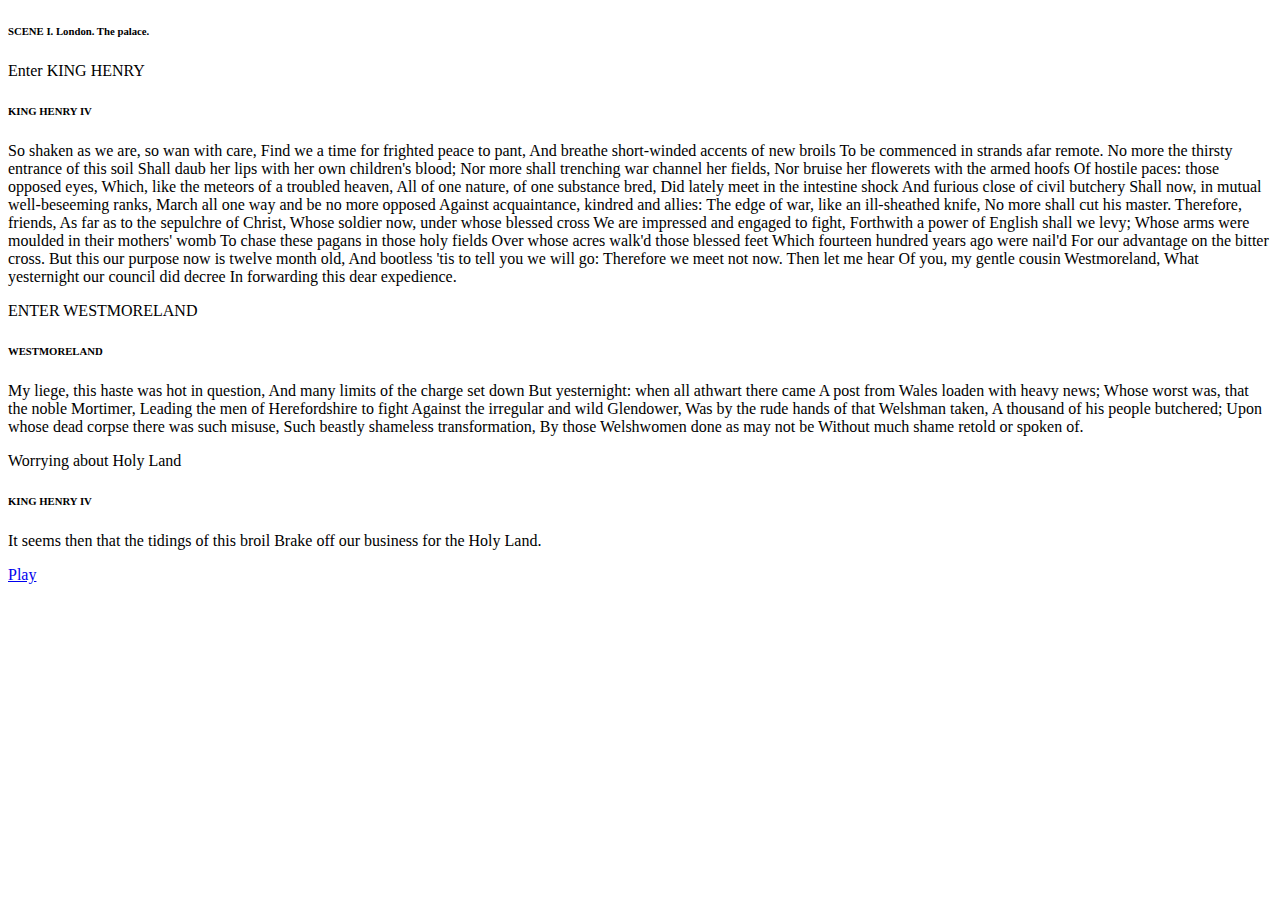
==== play2.html @ c4633157 "added play2" ====
<!DOCTYPE html>
<html>
<head>
    <title>And the play continues</title>
</head>
    <body>
        <h6 id="heading"> SCENE I. <span id="act" >London. The palace.</span></h6>
        <p class="hover stage direction">Enter KING HENRY</p>
       <h6 class="kinghenryIV"> KING HENRY IV</h6>
<p>So shaken as we are, so wan with care,
Find we a time for frighted peace to pant,
And breathe short-winded accents of new broils
To be commenced in strands afar remote.
No more the thirsty entrance of this soil
Shall daub her lips with her own children's blood;
Nor more shall trenching war channel her fields,
Nor bruise her flowerets with the armed hoofs
Of hostile paces: those opposed eyes,
Which, like the meteors of a troubled heaven,
All of one nature, of one substance bred,
Did lately meet in the intestine shock
And furious close of civil butchery
Shall now, in mutual well-beseeming ranks,
March all one way and be no more opposed
Against acquaintance, kindred and allies:
The edge of war, like an ill-sheathed knife,
No more shall cut his master. Therefore, friends,
As far as to the sepulchre of Christ,
Whose soldier now, under whose blessed cross
We are impressed and engaged to fight,
Forthwith a power of English shall we levy;
Whose arms were moulded in their mothers' womb
To chase these pagans in those holy fields
Over whose acres walk'd those blessed feet
Which fourteen hundred years ago were nail'd
For our advantage on the bitter cross.
But this our purpose now is twelve month old,
And bootless 'tis to tell you we will go:
Therefore we meet not now. Then let me hear
Of you, my gentle cousin Westmoreland,
What yesternight our council did decree
In forwarding this dear expedience.</p>
<p class="hover stage direction"> ENTER WESTMORELAND</p>
<h6 class="westmoreland">WESTMORELAND</h6>
<p>My liege, this haste was hot in question,
And many limits of the charge set down
But yesternight: when all athwart there came
A post from Wales loaden with heavy news;
Whose worst was, that the noble Mortimer,
Leading the men of Herefordshire to fight
Against the irregular and wild Glendower,
Was by the rude hands of that Welshman taken,
A thousand of his people butchered;
Upon whose dead corpse there was such misuse,
Such beastly shameless transformation,
By those Welshwomen done as may not be
Without much shame retold or spoken of.</p>
<p class="hover stage direction">Worrying about Holy Land</p>
<h6 class="kinghenryIV">KING HENRY IV</h6>
<p>It seems then that the tidings of this broil
Brake off our business for the Holy Land.</p>
<a href="index.html">Play</a>
</body>
</html>
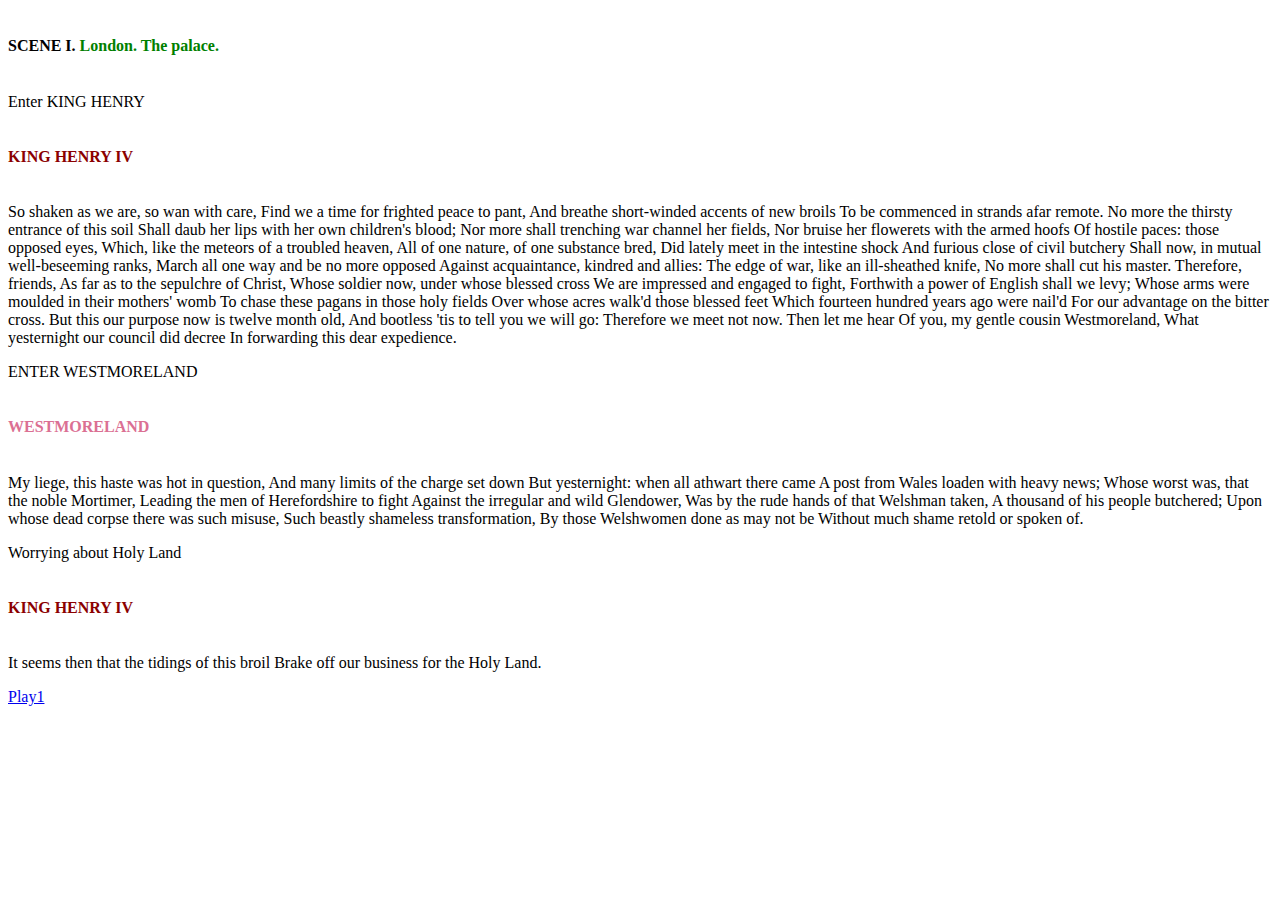
==== commit 80b5b2fa: "added play2" ====
--- a/play2.html
+++ b/play2.html
@@ -1,6 +1,7 @@
 <!DOCTYPE html>
 <html>
 <head>
+    <link rel="stylesheet" href="shakespeare.css">
     <title>And the play continues</title>
 </head>
     <body>
@@ -59,6 +60,6 @@
 <h6 class="kinghenryIV">KING HENRY IV</h6>
 <p>It seems then that the tidings of this broil
 Brake off our business for the Holy Land.</p>
-<a href="index.html">Play</a>
+<a href="index.html">Play1</a>
 </body>
 </html>--- a/shakespeare.css
+++ b/shakespeare.css
@@ -0,0 +1,51 @@
+.kinghenryIV{
+    color:#8B0000;
+    font-family:'Times New Roman', Times, serif;
+    font-size: medium;
+    
+}
+.westmoreland{
+    color:PaleVioletRed;
+    font-family:'Times New Roman', Times, serif;
+    font-size: medium;
+}
+p{
+    color:black;
+    font-family:'Times New Roman', Times, serif;
+    font-size: medium;
+}
+.stage:hover:hover {
+    font-family:'Times New Roman', Times, serif;
+    font-size: medium;
+    background-color: blanchedalmond;
+    color:blue;
+    font-style: italic;
+    
+
+}
+#act {
+    color:green;
+    font-family:'Times New Roman', Times, serif;
+    font-size: medium;
+}
+#heading{
+    color:black;
+    font-family:'Times New Roman', Times, serif;
+    font-size: medium;
+    
+}
+table {
+    border-collapse: collapse;
+    border-spacing: 0;
+    width: 100%;
+    border: 1px solid #ddd;
+  }
+  
+  th, td {
+    text-align: left;
+    padding: 16px;
+  }
+  
+  tr:nth-child(even) {
+    background-color: #f2f2f2;
+  }
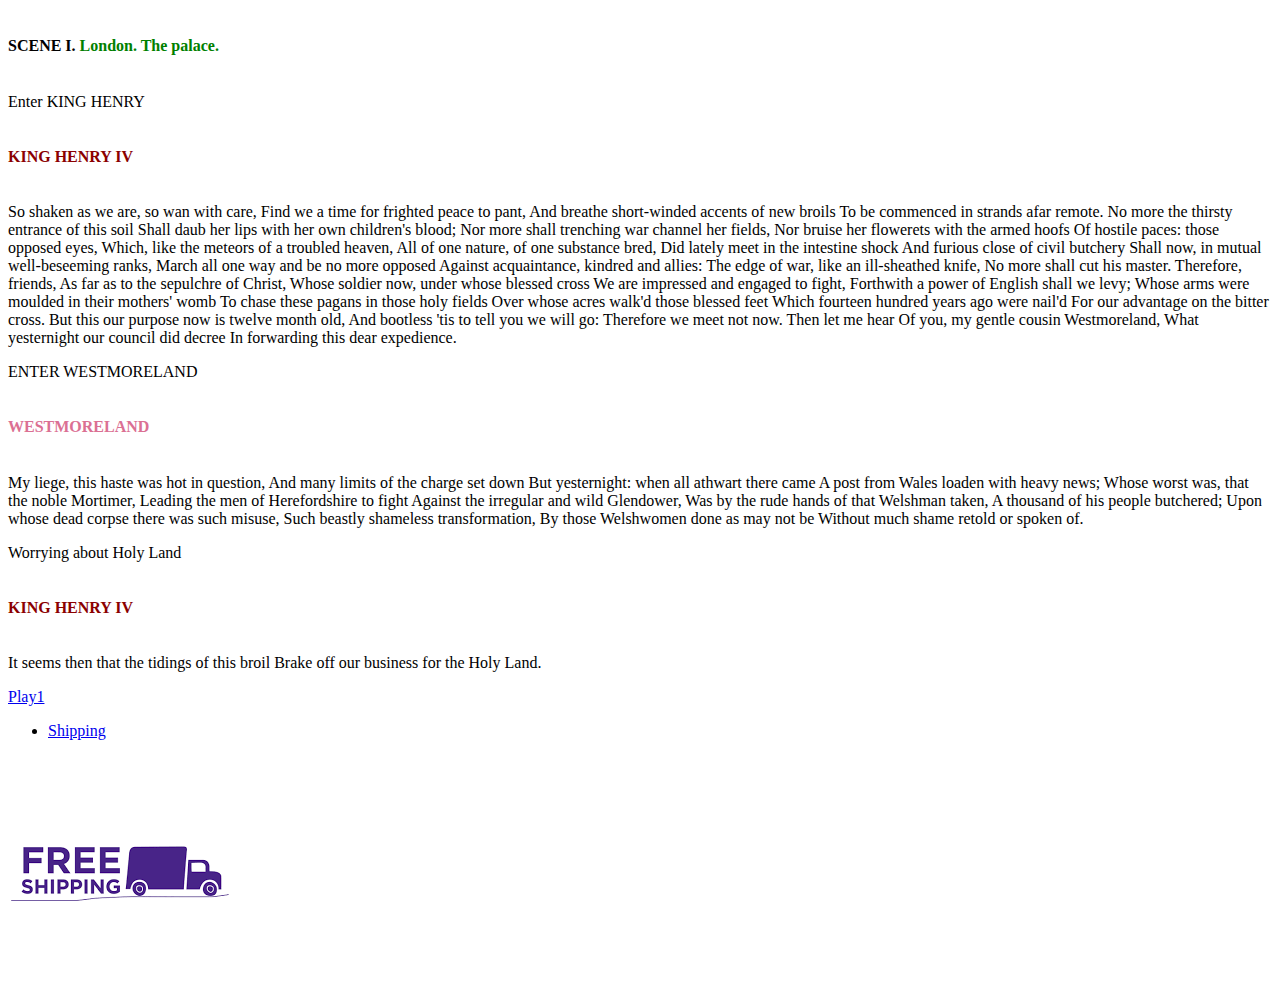
==== commit 09b3677a: "added bonus" ====
--- a/play2.html
+++ b/play2.html
@@ -61,5 +61,14 @@
 <p>It seems then that the tidings of this broil
 Brake off our business for the Holy Land.</p>
 <a href="index.html">Play1</a>
+<!--BONUS-->
+<ul class=“bar”>
+    <li> 
+        <a href=“index.html”>Shipping</a>
+        
+     </li>
+    
+    </ul>
+    <img src= "shipping.png">
 </body>
 </html>--- a/shakespeare.css
+++ b/shakespeare.css
@@ -20,7 +20,9 @@
     background-color: blanchedalmond;
     color:blue;
     font-style: italic;
-    
+    text-shadow:-1px -2px  0px pink;
+    border: solid 1px black;
+
 
 }
 #act {
